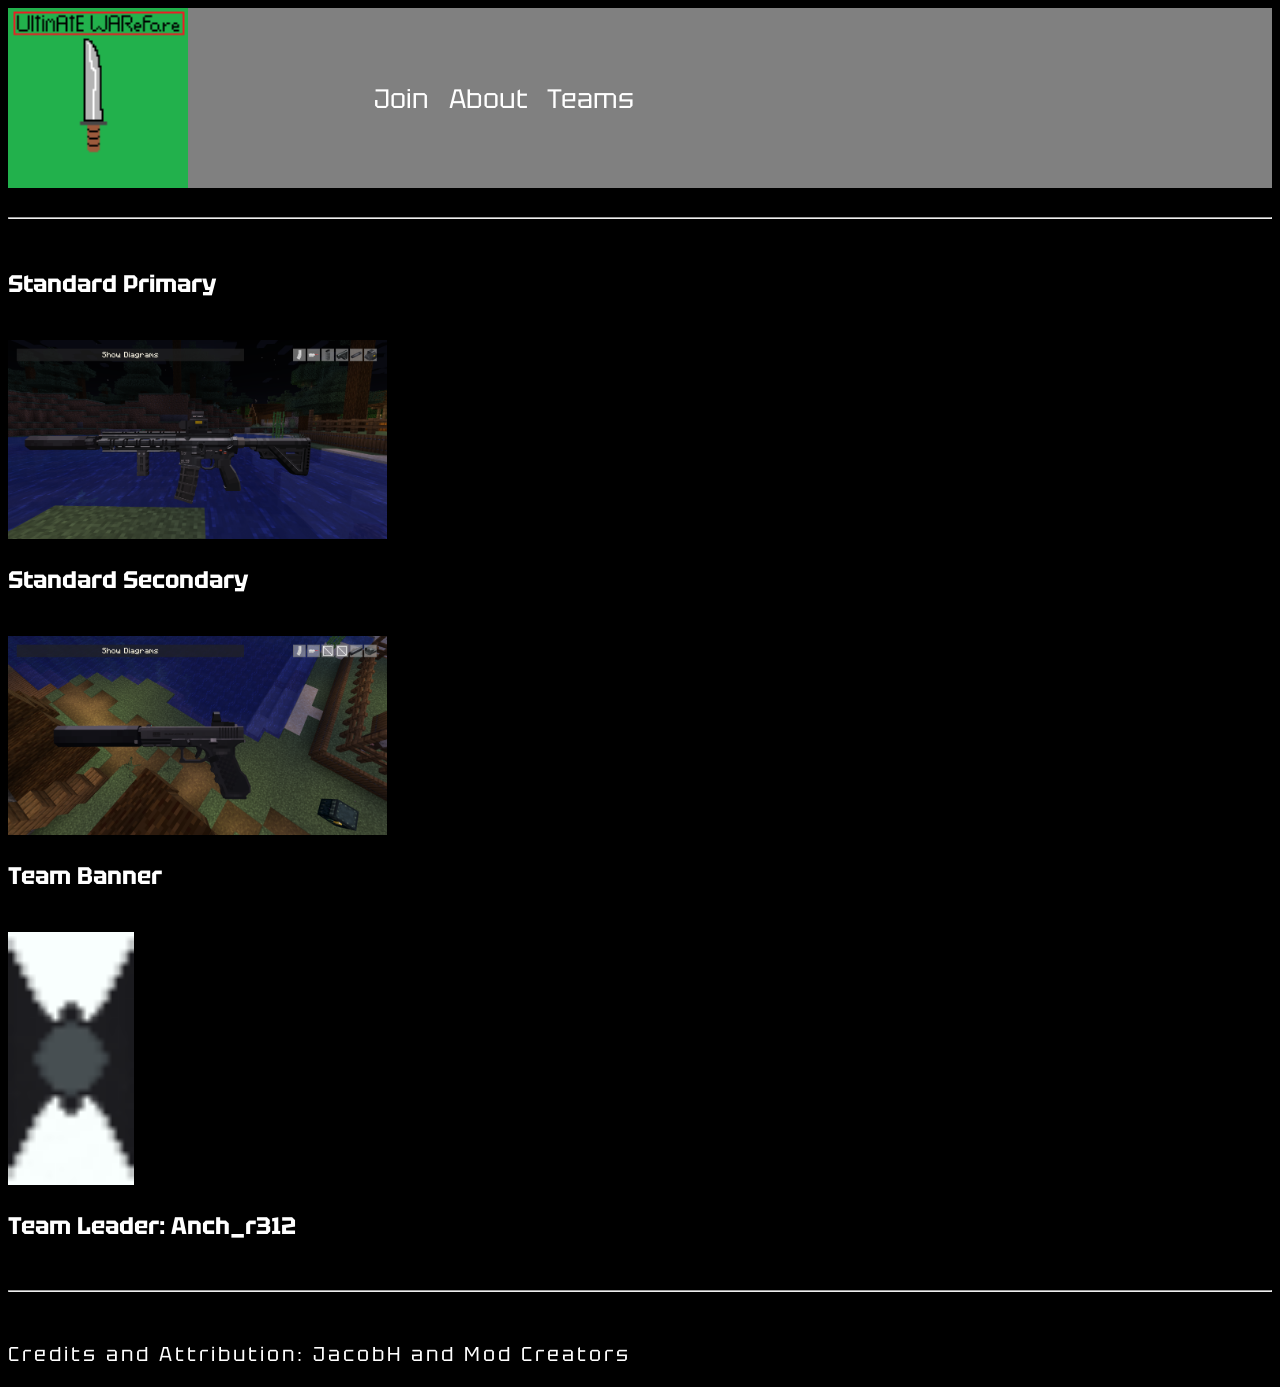
==== tacteam.html @ b1260477 "Add files via upload" ====
<!DOCTYPE html>

	<html lang="en">
	
	<head>
	
		<title> UW Website </title>
		
		<meta charset="utf-8">
		<meta name="description" content="A website with information to the UW server">
		<meta name="keywords" content="UW, server, minecraft, mods, curseforge">
		<meta name="author" content="JacobH">
		<meta name="viewport" content="width=device-width, initial-scale=1.0">
		<link href="https://fonts.googleapis.com/css2?family=Tektur:wght@400..900&display=swap" rel="stylesheet">
		<link rel="stylesheet" href="css/uwcss.css">
		
		<style>
		
			*{
				background-color: black;
				}
			#indexheader{
				background-color: gray;
				}
				
		</style>
		
	</head>
	
	<body>
	
		<header id="indexheader">
		
			<a href="index.html"><img src="images/uwlogo.png" alt="UW logo" height="100%" width="auto"></a>
			
			<nav id="indexnav">
			
				<a href="uwjoin.html"> Join </a>
				<a href="uwabout.html"> About </a>
				<a href="uwteams.html"> Teams </a>
				
			</nav>
		
		</header><br><hr><br>
		
		<main>
		
			<h2> Standard Primary </h2><br>
			
			<img src="images/standardprimary.png" height="30%" width="30%"><br>
			
			<h2> Standard Secondary </h2><br>
			
			<img src="images/standardsecondary.png" height="30%" width="30%"><br>
			
			<h2> Team Banner </h2><br>
			
			<img src="images/tacbanner.png" height="10%" width="10%">
			
			<h2> Team Leader: Anch_r312 </h2>
			
		</main><br><hr><br>
		
		<footer id="indexfooter">
		
			<p id="iftxt"> Credits and Attribution: JacobH and Mod Creators </p>
			
		</footer>
		
	</body>
	
</html>
---- css/uwcss.css ----
*{
	background-color: #0a5c11;
	font-family: tektur;
	color: white;
}
#indexheader{
	height: 20vh;
	width: 100%;
	background-color: #00000080;
	display: flex;
}
#indexnav{
	height: 100%;
	width: 50%;
	background-color: #00000000;
	align-items: center;
	justify-content: center;
	display: flex;
}
#indexnav a{
	color: white;
	text-decoration: none;
	font-size: 20pt;
	margin-right: 10px;
	margin-left: 10px;
	background-color: #00000000;
}
#indexnav a:hover{
	font-size: 21pt;
	text-decoration: underline;
	transition: 1s;
}
#indexm1{
	height: 100px;
	width: 50%;
	color: white;
	align-items: center;
	justify-content: center;
	display: flex;
	font-size: 17pt;
	letter-spacing: 3px;
}
#im1center{
	background-color: #00000080;
	border-radius: 25px;
}
#im1ctext{
	background-color: #00000000;
}
#indexm2{
	align-items: center;
	justify-content:center;
	display: flex;
	height: 450px;
	width: 90%;
	color: white;
}
#im2left{
	height: 100%;
	width: 50%;
	font-size: 15pt;
	letter-spacing: 3px;
	background-color: #00000080;
	border-top-left-radius: 25px;
	border-bottom-left-radius: 25px;
}
#im2left h3{
	background-color: #00000000;
}
#im2left p{
	background-color: #00000000;
}
#im2left p i{
	background-color: #00000000;
}
#im2right{
	height: 100%;
	width: 50%;
}
#im2rightimg{
	border-top-right-radius: 25px;
	border-bottom-right-radius: 25px;
}
#indexm3{
	align-items: center;
	justify-content: center;
	display: flex;
	height: 450px;
	width: 90%;
	color: white;
}
#im3left{
	height: 100%;
	width: 50%;
}
#im3leftimg{
	border-bottom-left-radius: 25px;
	border-top-left-radius: 25px;
}
#im3right{
	height: 100%;
	width: 50%;
	font-size: 15pt;
	letter-spacing: 3px;
	background-color: #00000080;
	align-items: center;
	justify-content: center;
	display: flex;
	border-top-right-radius: 25px;
	border-bottom-right-radius: 25px;
}
#im3right p{
	background-color: #00000000;
}
#iftxt{
	font-size: 15pt;
	letter-spacing: 3px;
	color: white;
}
#modslist{
	color: white;
	font-size: 17pt;
	letter-spacing: 3px;
	line-height: 40px;
}
#button1{
	border: solid 1px white;
	cursor: pointer;
}
#info1{
	font-size: 15pt;
	letter-spacing: 2px;
	line-height: 30px;
	font-weight: light;
}
#tacteam{
	height: 170px;
	width: 100%;
	display: flex;
}
#tach1{
	margin-left: 10px;
}
#tacmain{
	background-color: black;
}
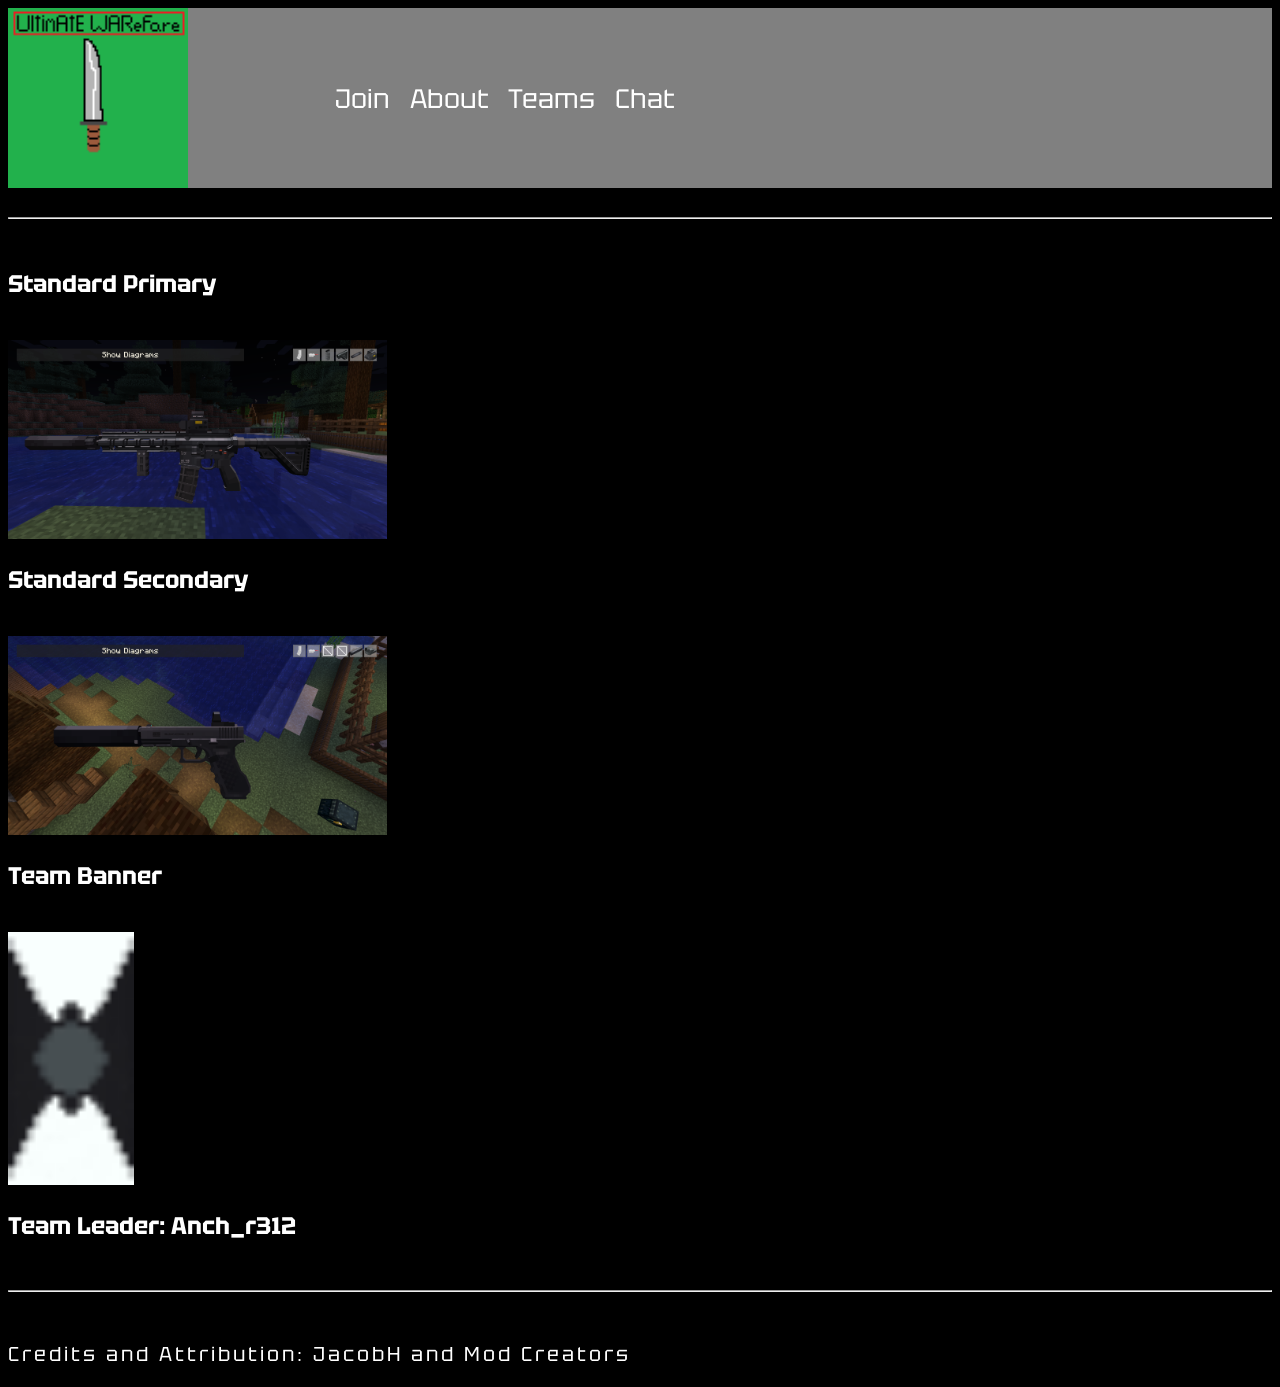
==== commit 0087dc0e: "Add files via upload" ====
--- a/tacteam.html
+++ b/tacteam.html
@@ -38,6 +38,7 @@
 				<a href="uwjoin.html"> Join </a>
 				<a href="uwabout.html"> About </a>
 				<a href="uwteams.html"> Teams </a>
+				<a href="uwchat.html"> Chat </a>
 				
 			</nav>
 		
--- a/css/uwcss.css
+++ b/css/uwcss.css
@@ -143,4 +143,4 @@
 }
 #tacmain{
 	background-color: black;
-}+}
